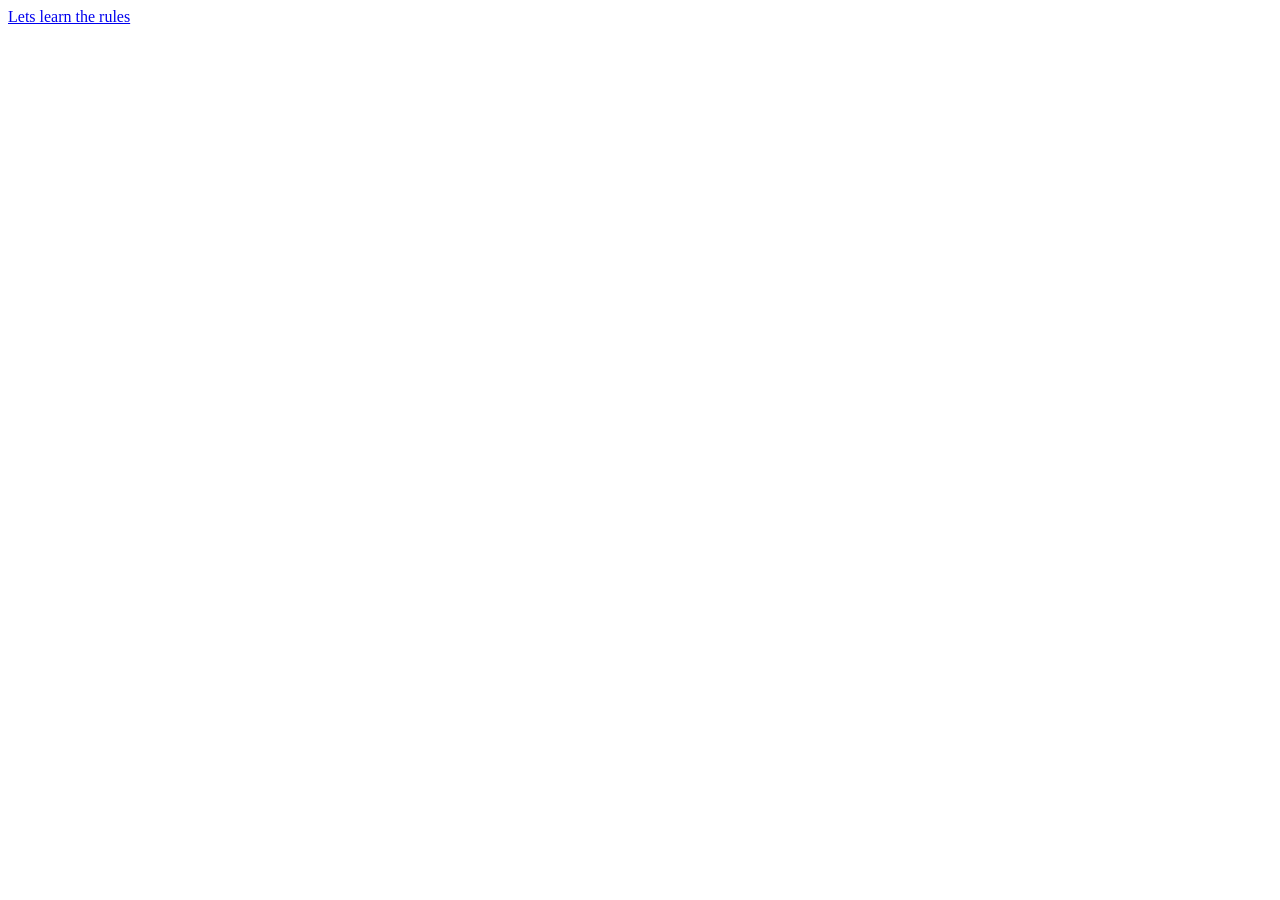
==== index.html @ 68fd7af8 "Initial commit" ====
<!DOCTYPE html>
<html>
    <head>
        <title>Jane's Lottery</title>
        <link rel="stylesheet" href="index.css">
    </head>

    <body>
        <a href="pages/rules.html">Lets learn the rules</a>
    </body>
    <script src="index.js"></script>
</html>
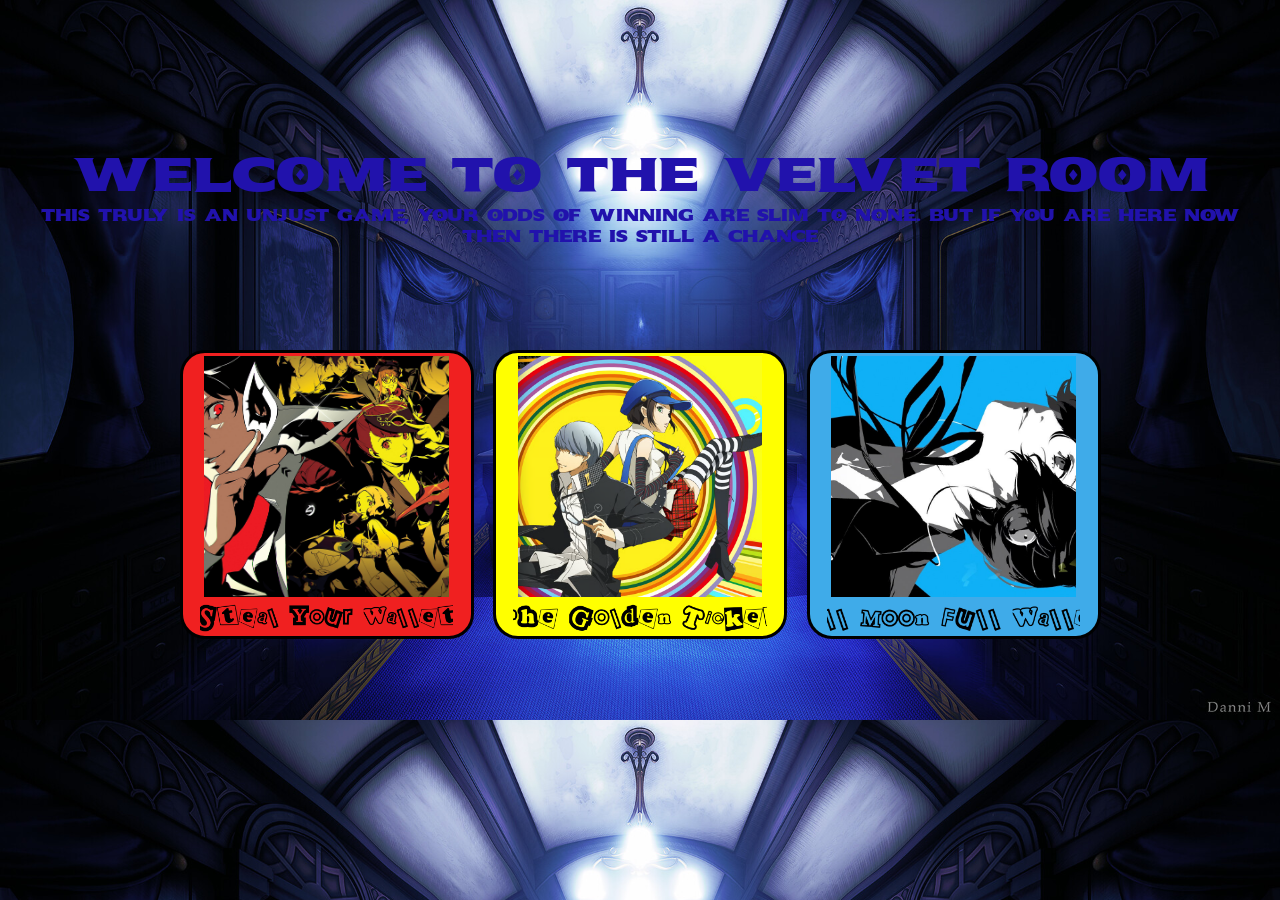
==== commit 07a5f1f2: "done with the home page" ====
--- a/index.html
+++ b/index.html
@@ -1,12 +1,31 @@
 <!DOCTYPE html>
 <html>
     <head>
-        <title>Jane's Lottery</title>
+        <title>The Velvet Room</title>
+        <link rel="preconnect" href="https://fonts.googleapis.com">
+        <link rel="preconnect" href="https://fonts.gstatic.com" crossorigin>
+        <link href="https://fonts.googleapis.com/css2?family=Sekuya&display=swap" rel="stylesheet">
         <link rel="stylesheet" href="index.css">
+        <link rel="stylesheet" href="pages/common/common.css">
     </head>
 
     <body>
-        <a href="pages/rules.html">Lets learn the rules</a>
+        <span id="rulesCont" class="titleFont">Welcome To The Velvet Room</span>
+        <span id="subText" class="titleFont">This truly is an unjust game, your odds of winning are slim to none. But if you are here now then there is still a chance</span>
+        <div id="gamesCont">
+            <a id="p5" class="game" href="pages/royal/royal.html">
+                <img class="lottoTicketImg" src="resources/index/royal.jpeg" alt="Take Your Heart">
+                <img class="fontImg" src="resources/index/p5font.png" alt="Steal Your Wallet">
+            </a>
+            <a id="p4" class="game" href="pages/golden/golden.html">
+                <img class="lottoTicketImg" src="resources/index/golden.avif" alt="The Golden Ticket">
+                <img class="fontImg" src="resources/index/p4font.png" alt="Steal Your Wallet">
+            </a>
+            <a id="p3r" class="game" href="pages/moon/moon.html">
+                <img class="lottoTicketImg" src="resources/index/fullMoon.jpg" alt="Full Foon Full Fallet">
+                <img class="fontImg" src="resources/index/p3rfont.png" alt="Steal Your Wallet">
+            </a>
+        </div>
     </body>
     <script src="index.js"></script>
 </html>
--- a/index.css
+++ b/index.css
@@ -0,0 +1,64 @@
+body {
+    display: flex;
+    flex-direction: column;
+    align-items: center;
+    background-image: url("resources/index/copyright.jpg");
+    background-size: 100%;
+}
+
+span {
+    color: rgb(33, 18, 172);
+    text-align: center;
+}
+
+#gamesCont {
+    margin-top: 10vh;
+    display: flex;
+    justify-content: space-evenly;
+    align-items: center;
+    height: 35vh;
+    width: 75vw;
+}
+
+#p5 {
+    background-color: rgb(240, 32, 32);
+}
+
+#p4 {
+    background-color: yellow;
+}
+
+#p3r {
+    background-color: rgb(63, 171, 233);
+}
+
+#rulesCont {
+    margin-top: 15vh;
+    display: flex;
+    justify-content: center;
+    font-size: 3em;
+}
+
+.fontImg {
+    height: 10%;
+    width: 88%;
+    object-fit: cover;
+}
+
+.game {
+    display: flex;
+    flex-direction: column;
+    align-items: center;
+    justify-content: space-around;
+    height: 90%;
+    width: 30%;
+    font-size: 1.5em;
+    border: 3px solid black;
+    border-radius: 25px;
+}
+
+.lottoTicketImg {
+    height: 85%;
+    width: 85%;
+    object-fit: cover;
+}
--- a/pages/common/common.css
+++ b/pages/common/common.css
@@ -0,0 +1,20 @@
+.titleFont {
+    font-family: "Sekuya", system-ui;
+    font-weight: 400;
+    font-style: normal;
+}
+
+.cell {
+    display: flex;
+    flex-direction: column;
+    justify-content: space-evenly;
+    align-items: center;
+    width: 5%;
+    height: 5%;
+}
+
+.cellSprite {
+    width: 50%;
+    height: 50%;
+    object-fit: cover;
+}
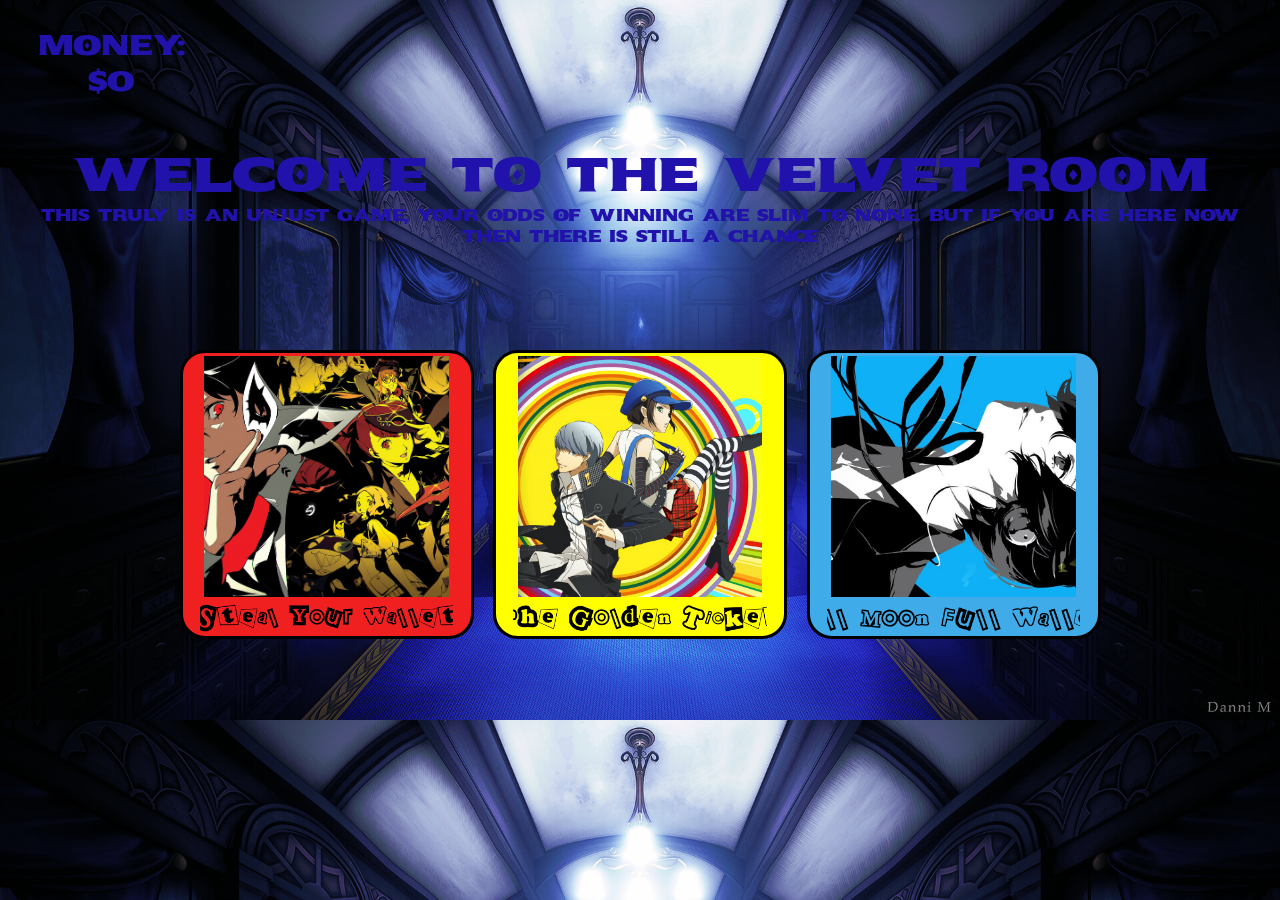
==== commit afe2d529: "steal your wallet works almost completely now" ====
--- a/index.html
+++ b/index.html
@@ -8,10 +8,11 @@
         <link rel="stylesheet" href="index.css">
         <link rel="stylesheet" href="pages/common/common.css">
     </head>
-
+    <script src="pages/common/common.js"></script>
     <body>
-        <span id="rulesCont" class="titleFont">Welcome To The Velvet Room</span>
-        <span id="subText" class="titleFont">This truly is an unjust game, your odds of winning are slim to none. But if you are here now then there is still a chance</span>
+        <div id="cornerCont"></div>
+        <span id="rulesCont">Welcome To The Velvet Room</span>
+        <span id="subText">This truly is an unjust game, your odds of winning are slim to none. But if you are here now then there is still a chance</span>
         <div id="gamesCont">
             <a id="p5" class="game" href="pages/royal/royal.html">
                 <img class="lottoTicketImg" src="resources/index/royal.jpeg" alt="Take Your Heart">
--- a/pages/common/common.css
+++ b/pages/common/common.css
@@ -1,4 +1,4 @@
-.titleFont {
+* {
     font-family: "Sekuya", system-ui;
     font-weight: 400;
     font-style: normal;
@@ -9,12 +9,45 @@
     flex-direction: column;
     justify-content: space-evenly;
     align-items: center;
-    width: 5%;
-    height: 5%;
+    width: 20%;
+    height: 10vh;
+    font-size: 1.5em;
 }
 
 .cellSprite {
     width: 50%;
     height: 50%;
     object-fit: cover;
+}
+
+.cellCont {
+    display: flex;
+    justify-content: space-around;
+    width: 90%;
+    padding: 1em;
+}
+
+#backLink {
+    color: rgb(33, 18, 172);
+    text-decoration: none;
+    font-size: 1.75em;
+}
+
+#money {
+    margin-top: 3vh;
+    margin-left: 3vw;
+    display: flex;
+    flex-direction: column;
+    justify-content: center;
+    color: rgb(33, 18, 172);
+    font-size: 1.75em;
+}
+
+#cornerCont {
+    position: fixed;
+    top: 0vh;
+    left: 0vw;
+    display: flex;
+    flex-direction: column;
+    align-items: start;
 }
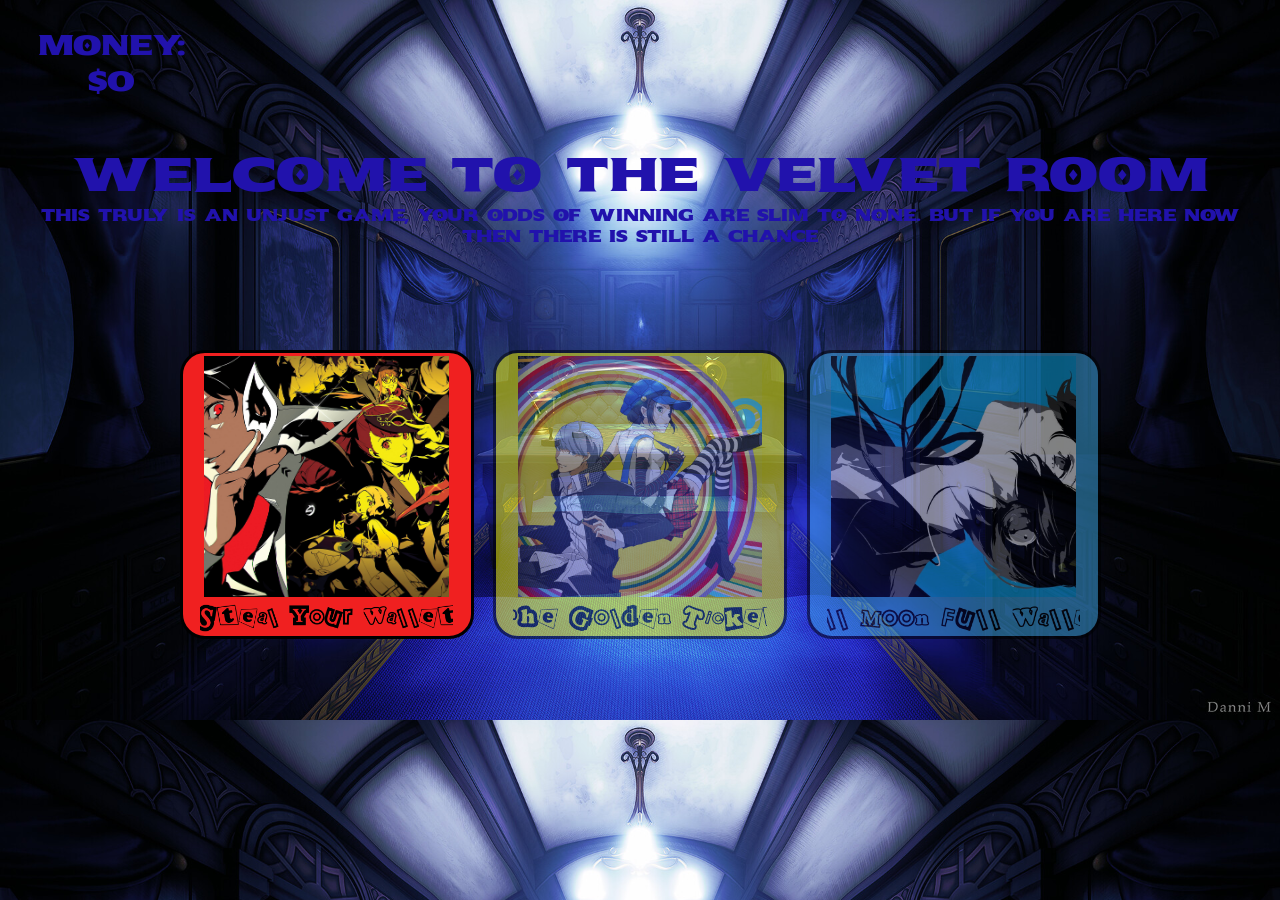
==== commit 49edbe09: "steal your wallet is done" ====
--- a/index.html
+++ b/index.html
@@ -18,11 +18,11 @@
                 <img class="lottoTicketImg" src="resources/index/royal.jpeg" alt="Take Your Heart">
                 <img class="fontImg" src="resources/index/p5font.png" alt="Steal Your Wallet">
             </a>
-            <a id="p4" class="game" href="pages/golden/golden.html">
+            <a id="p4" class="game unavailable" href="pages/golden/golden.html">
                 <img class="lottoTicketImg" src="resources/index/golden.avif" alt="The Golden Ticket">
                 <img class="fontImg" src="resources/index/p4font.png" alt="Steal Your Wallet">
             </a>
-            <a id="p3r" class="game" href="pages/moon/moon.html">
+            <a id="p3r" class="game unavailable" href="pages/moon/moon.html">
                 <img class="lottoTicketImg" src="resources/index/fullMoon.jpg" alt="Full Foon Full Fallet">
                 <img class="fontImg" src="resources/index/p3rfont.png" alt="Steal Your Wallet">
             </a>
--- a/index.css
+++ b/index.css
@@ -61,4 +61,9 @@
     height: 85%;
     width: 85%;
     object-fit: cover;
+}
+
+.unavailable {
+    pointer-events: none;
+    opacity: 0.5;
 }
